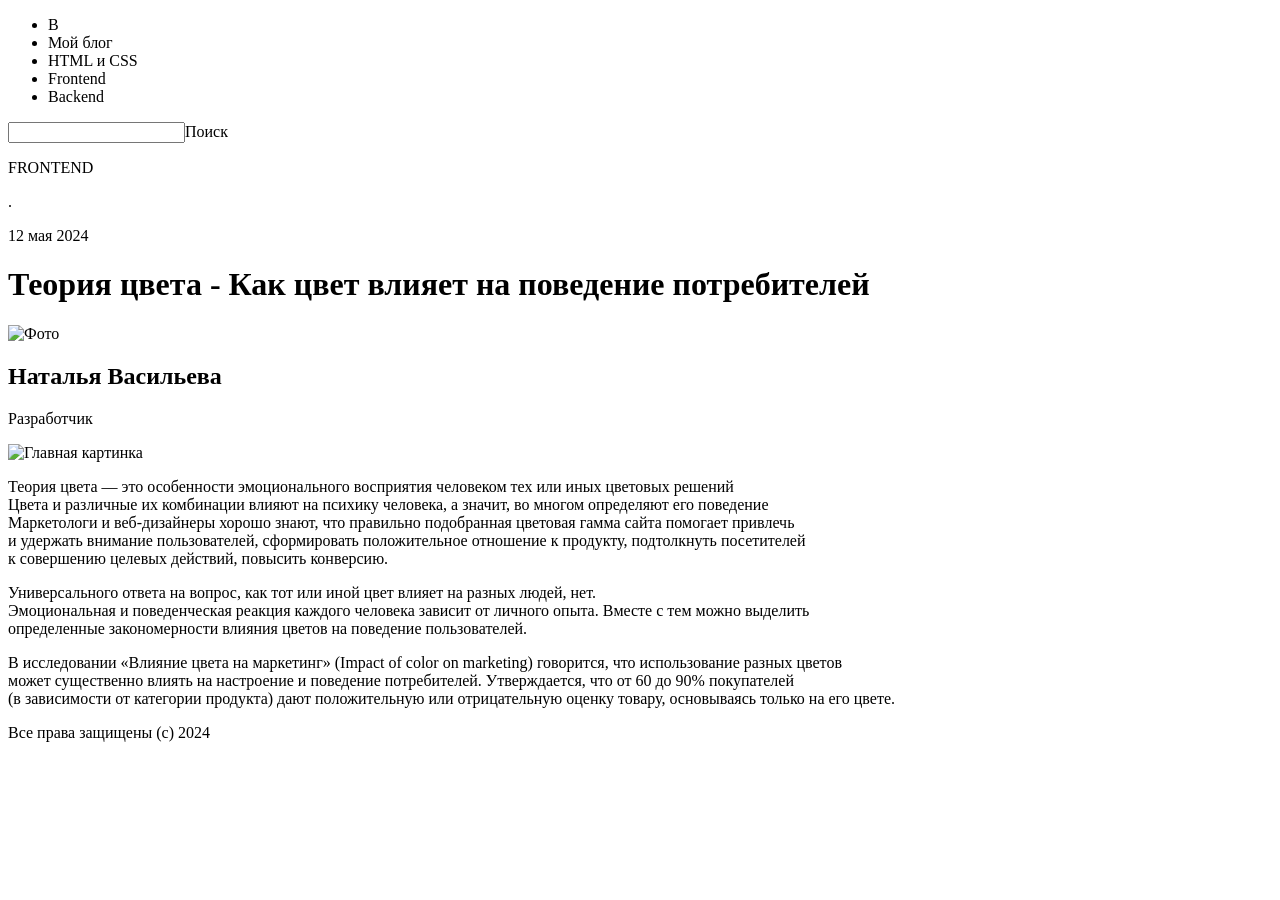
==== index.html @ d699022c "Fix bug Исправлены замечания наставника" ====
<!DOCTYPE html>
<html lang="en">
<head>
    <meta charset="UTF-8">
    <meta name="viewport" content="width=device-width, initial-scale=1.0">
    <title>Document</title>
</head>
<body>
    <header>
        <nav>
            <ul>
                <li>B</li>
                <li>Мой блог</li>
                <li>HTML и CSS</li>
                <li>Frontend</li>
                <li>Backend</li>
            </ul>
            <input>Поиск</input>
        </nav>
    </header>
    <main>
        <p>FRONTEND</p>
        <p>.</p>
        <p>12 мая 2024</p>
        <h1>Теория цвета - Как цвет влияет на поведение потребителей</h1>
        <img src="#" alt="Фото">
        <h2>Наталья Васильева</h2>
        <p>Разработчик</p>
        <img src="#" alt="Главная картинка">
        <p>Теория цвета — это особенности эмоционального восприятия человеком
             тех или иных цветовых решений<br> Цвета и различные их комбинации влияют
              на психику человека, а значит, во многом определяют его поведение <br>
               Маркетологи и веб-дизайнеры хорошо знают, что правильно подобранная
                цветовая гамма сайта помогает привлечь <br> и удержать внимание 
                пользователей, сформировать положительное отношение к продукту, подтолкнуть посетителей <br>
                 к совершению целевых действий, повысить конверсию.
        </p>
        <p>
            Универсального ответа на вопрос, как тот или иной цвет влияет на разных людей, нет. <br>
            Эмоциональная и поведенческая реакция каждого человека зависит от личного опыта. 
            Вместе с тем можно выделить <br> определенные закономерности влияния цветов на поведение 
            пользователей.
        </p>
        <p>
            В исследовании «Влияние цвета на маркетинг» (Impact of color on marketing) говорится,
             что использование разных цветов <br> может существенно влиять на настроение и поведение
              потребителей. Утверждается, что от 60 до 90% покупателей <br> (в зависимости от категории 
              продукта) дают положительную или отрицательную оценку товару, основываясь только на 
              его цвете.
        </p>
    </main>
    <footer>
        <p>Все права защищены (c) 2024</p>
    </footer>
    
</body>
</html>
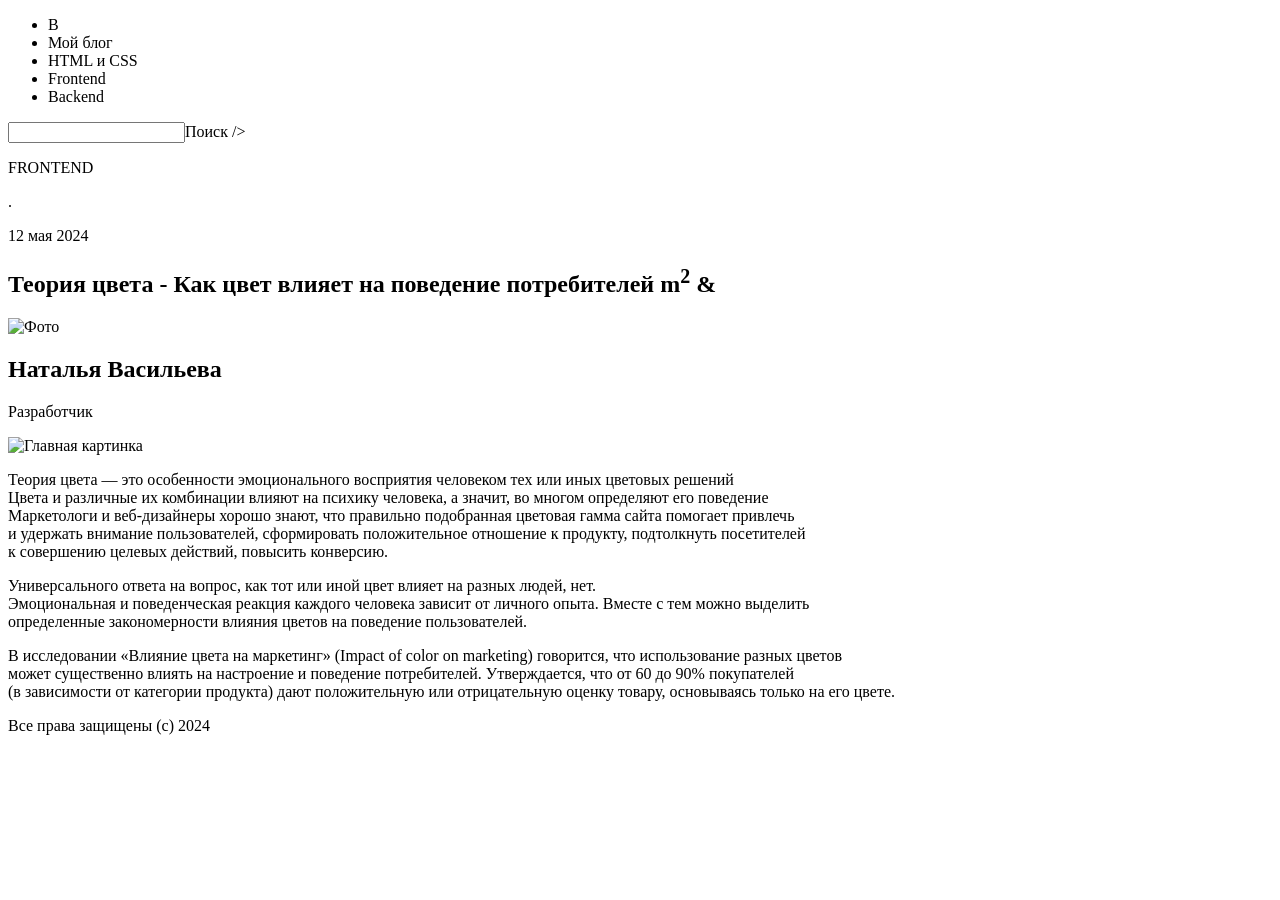
==== commit 166fb429: "New semantck" ====
--- a/index.html
+++ b/index.html
@@ -15,39 +15,47 @@
                 <li>Frontend</li>
                 <li>Backend</li>
             </ul>
-            <input>Поиск</input>
+            <input>Поиск />
         </nav>
     </header>
     <main>
-        <p>FRONTEND</p>
-        <p>.</p>
-        <p>12 мая 2024</p>
-        <h1>Теория цвета - Как цвет влияет на поведение потребителей</h1>
-        <img src="#" alt="Фото">
-        <h2>Наталья Васильева</h2>
-        <p>Разработчик</p>
-        <img src="#" alt="Главная картинка">
-        <p>Теория цвета — это особенности эмоционального восприятия человеком
+        <section>
+            <p>FRONTEND</p>
+            <p>.</p>
+            <p>12 мая 2024</p>
+            <h1>Теория цвета - Как цвет влияет на поведение потребителей m<sup>2</sup> &amp</h1>
+            <img src="#" alt="Фото">
+            <h2>Наталья Васильева</h2>
+            <p>Разработчик</p>
+            <img src="#" alt="Главная картинка">
+        </section>
+        <article>
+            <p>Теория цвета — это особенности эмоционального восприятия человеком
              тех или иных цветовых решений<br> Цвета и различные их комбинации влияют
               на психику человека, а значит, во многом определяют его поведение <br>
                Маркетологи и веб-дизайнеры хорошо знают, что правильно подобранная
                 цветовая гамма сайта помогает привлечь <br> и удержать внимание 
                 пользователей, сформировать положительное отношение к продукту, подтолкнуть посетителей <br>
                  к совершению целевых действий, повысить конверсию.
-        </p>
-        <p>
+            </p>
+        </article>
+        <article>
+            <p>
             Универсального ответа на вопрос, как тот или иной цвет влияет на разных людей, нет. <br>
             Эмоциональная и поведенческая реакция каждого человека зависит от личного опыта. 
             Вместе с тем можно выделить <br> определенные закономерности влияния цветов на поведение 
             пользователей.
-        </p>
-        <p>
+            </p>
+        </article>
+        <article>
+             <p>
             В исследовании «Влияние цвета на маркетинг» (Impact of color on marketing) говорится,
              что использование разных цветов <br> может существенно влиять на настроение и поведение
               потребителей. Утверждается, что от 60 до 90% покупателей <br> (в зависимости от категории 
               продукта) дают положительную или отрицательную оценку товару, основываясь только на 
               его цвете.
-        </p>
+            </p>
+        </article>
     </main>
     <footer>
         <p>Все права защищены (c) 2024</p>
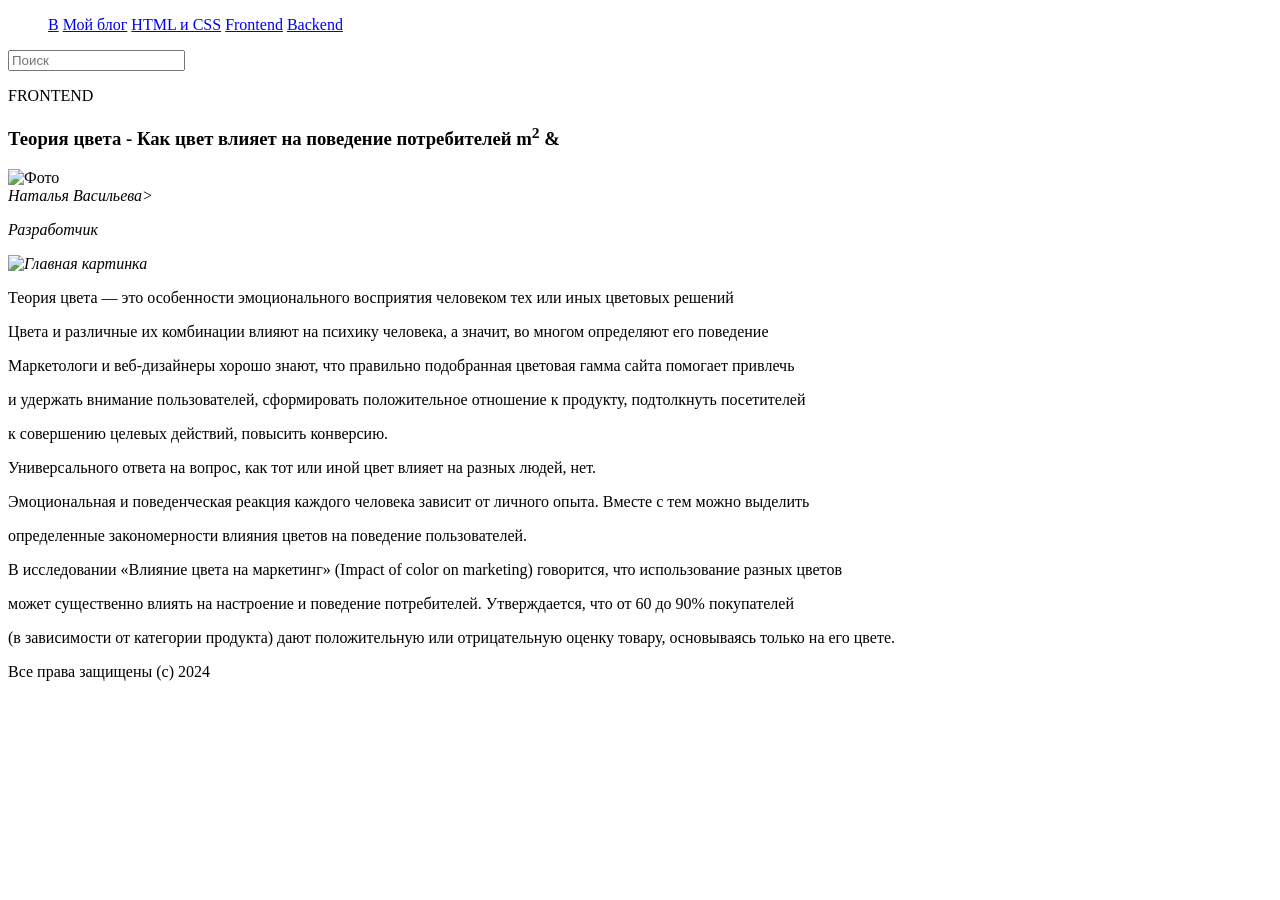
==== commit f7efd452: "Fix bug" ====
--- a/index.html
+++ b/index.html
@@ -1,60 +1,61 @@
 <!DOCTYPE html>
-<html lang="en">
+<html lang="ru">
 <head>
     <meta charset="UTF-8">
     <meta name="viewport" content="width=device-width, initial-scale=1.0">
-    <title>Document</title>
+    <title>Мой Блог</title>
 </head>
 <body>
     <header>
         <nav>
             <ul>
-                <li>B</li>
-                <li>Мой блог</li>
-                <li>HTML и CSS</li>
-                <li>Frontend</li>
-                <li>Backend</li>
+                <a href="#">В</a>
+                <a href="#">Мой блог</a>
+                <a href="#">HTML и CSS</a>
+                <a href="#">Frontend</a>
+                <a href="#">Backend</a>
             </ul>
-            <input>Поиск />
+            <input type="search" placeholder="Поиск">
         </nav>
     </header>
     <main>
-        <section>
+        <article>
+            <section>
             <p>FRONTEND</p>
-            <p>.</p>
-            <p>12 мая 2024</p>
+            <time datetime="12 мая 2024">
             <h1>Теория цвета - Как цвет влияет на поведение потребителей m<sup>2</sup> &amp</h1>
             <img src="#" alt="Фото">
-            <h2>Наталья Васильева</h2>
+            <address>Наталья Васильева>
             <p>Разработчик</p>
             <img src="#" alt="Главная картинка">
         </section>
-        <article>
+        <section>
             <p>Теория цвета — это особенности эмоционального восприятия человеком
-             тех или иных цветовых решений<br> Цвета и различные их комбинации влияют
-              на психику человека, а значит, во многом определяют его поведение <br>
-               Маркетологи и веб-дизайнеры хорошо знают, что правильно подобранная
-                цветовая гамма сайта помогает привлечь <br> и удержать внимание 
-                пользователей, сформировать положительное отношение к продукту, подтолкнуть посетителей <br>
-                 к совершению целевых действий, повысить конверсию.
-            </p>
-        </article>
-        <article>
-            <p>
-            Универсального ответа на вопрос, как тот или иной цвет влияет на разных людей, нет. <br>
-            Эмоциональная и поведенческая реакция каждого человека зависит от личного опыта. 
-            Вместе с тем можно выделить <br> определенные закономерности влияния цветов на поведение 
-            пользователей.
-            </p>
-        </article>
-        <article>
-             <p>
-            В исследовании «Влияние цвета на маркетинг» (Impact of color on marketing) говорится,
-             что использование разных цветов <br> может существенно влиять на настроение и поведение
-              потребителей. Утверждается, что от 60 до 90% покупателей <br> (в зависимости от категории 
-              продукта) дают положительную или отрицательную оценку товару, основываясь только на 
-              его цвете.
-            </p>
+             тех или иных цветовых решений</p>
+            <p>Цвета и различные их комбинации влияют
+            на психику человека, а значит, во многом определяют его поведение</p>
+            <p>Маркетологи и веб-дизайнеры хорошо знают, что правильно подобранная
+            цветовая гамма сайта помогает привлечь</p>
+            <p>и удержать внимание 
+            пользователей, сформировать положительное отношение к продукту, подтолкнуть посетителей</p>
+            <p>к совершению целевых действий, повысить конверсию.</p>
+        </section>
+        <section>
+            <p>Универсального ответа на вопрос, как тот или иной цвет влияет на разных людей, нет.</p>
+            <p>Эмоциональная и поведенческая реакция каждого человека зависит от личного опыта. 
+            Вместе с тем можно выделить</p>
+            <p>определенные закономерности влияния цветов на поведение 
+            пользователей.</p>
+        </section>
+        <section>
+            <p> В исследовании «Влияние цвета на маркетинг» (Impact of color on marketing) говорится,
+             что использование разных цветов</p>
+            <p>может существенно влиять на настроение и поведение
+            потребителей. Утверждается, что от 60 до 90% покупателей</p>
+            <p>(в зависимости от категории 
+            продукта) дают положительную или отрицательную оценку товару, основываясь только на 
+            его цвете.</p>
+        </section>
         </article>
     </main>
     <footer>
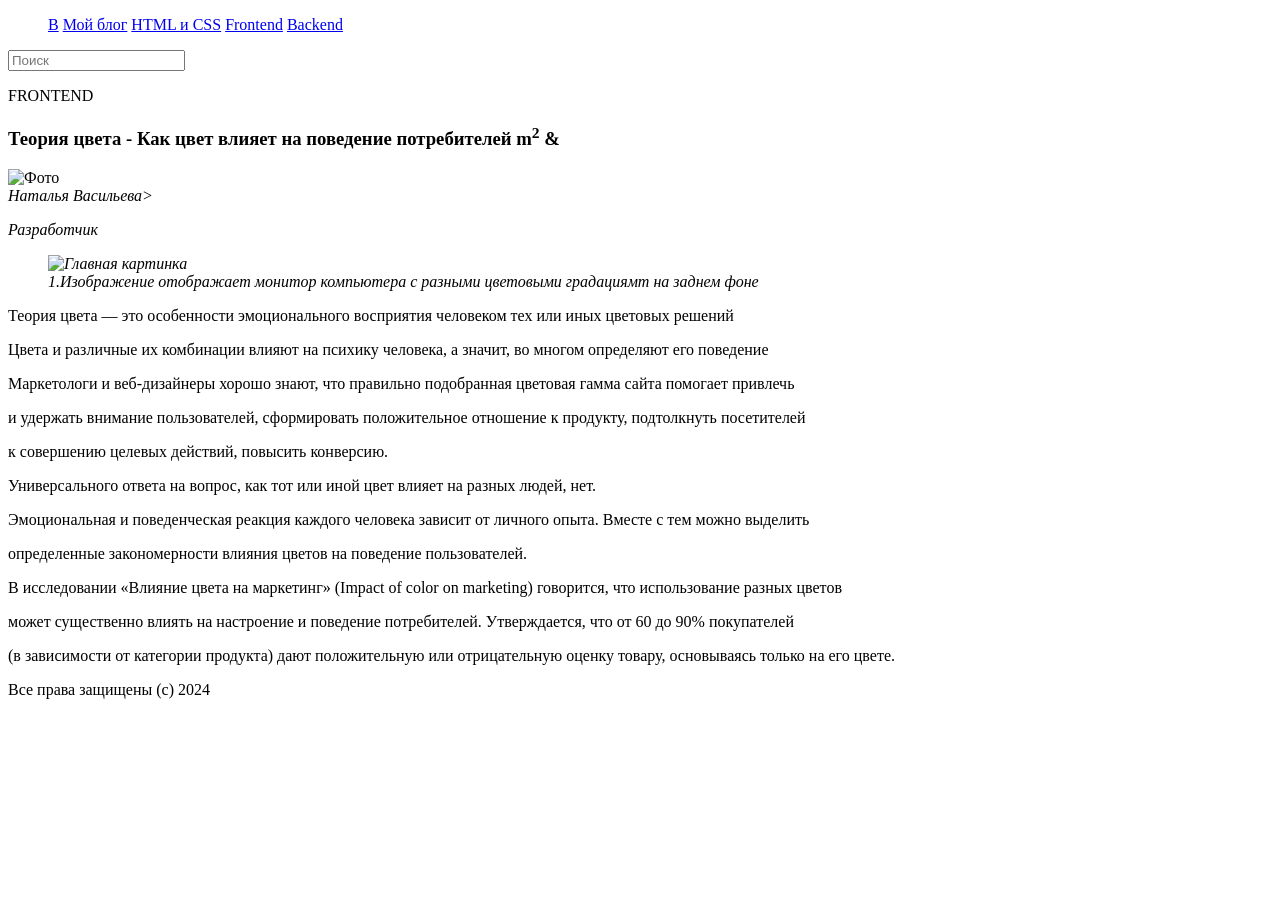
==== commit 0c46dcc3: "Fix bug" ====
--- a/index.html
+++ b/index.html
@@ -27,7 +27,11 @@
             <img src="#" alt="Фото">
             <address>Наталья Васильева>
             <p>Разработчик</p>
-            <img src="#" alt="Главная картинка">
+            <figure>
+                <img src="#" alt="Главная картинка">
+                <figcaption>1.Изображение отображает монитор компьютера с разными цветовыми градациямт на заднем фоне</figcaption>
+            </figure>
+            
         </section>
         <section>
             <p>Теория цвета — это особенности эмоционального восприятия человеком
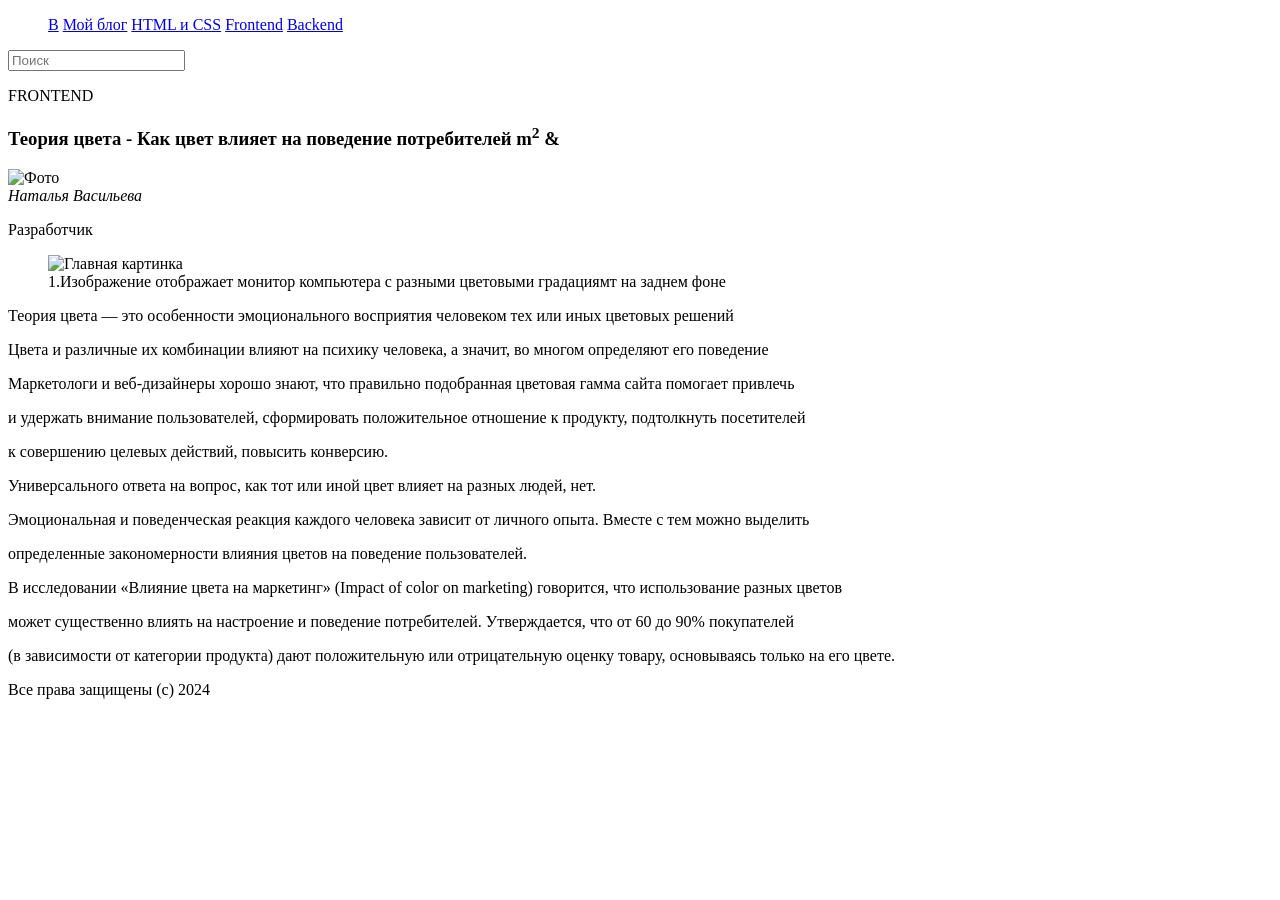
==== commit 15061178: "Fix bug" ====
--- a/index.html
+++ b/index.html
@@ -15,17 +15,17 @@
                 <a href="#">Frontend</a>
                 <a href="#">Backend</a>
             </ul>
-            <input type="search" placeholder="Поиск">
+            <input type="search" placeholder="Поиск" />
         </nav>
     </header>
     <main>
         <article>
             <section>
             <p>FRONTEND</p>
-            <time datetime="12 мая 2024">
+            <time datetime="12 мая 2024"></time>
             <h1>Теория цвета - Как цвет влияет на поведение потребителей m<sup>2</sup> &amp</h1>
             <img src="#" alt="Фото">
-            <address>Наталья Васильева>
+            <address>Наталья Васильева</address>
             <p>Разработчик</p>
             <figure>
                 <img src="#" alt="Главная картинка">
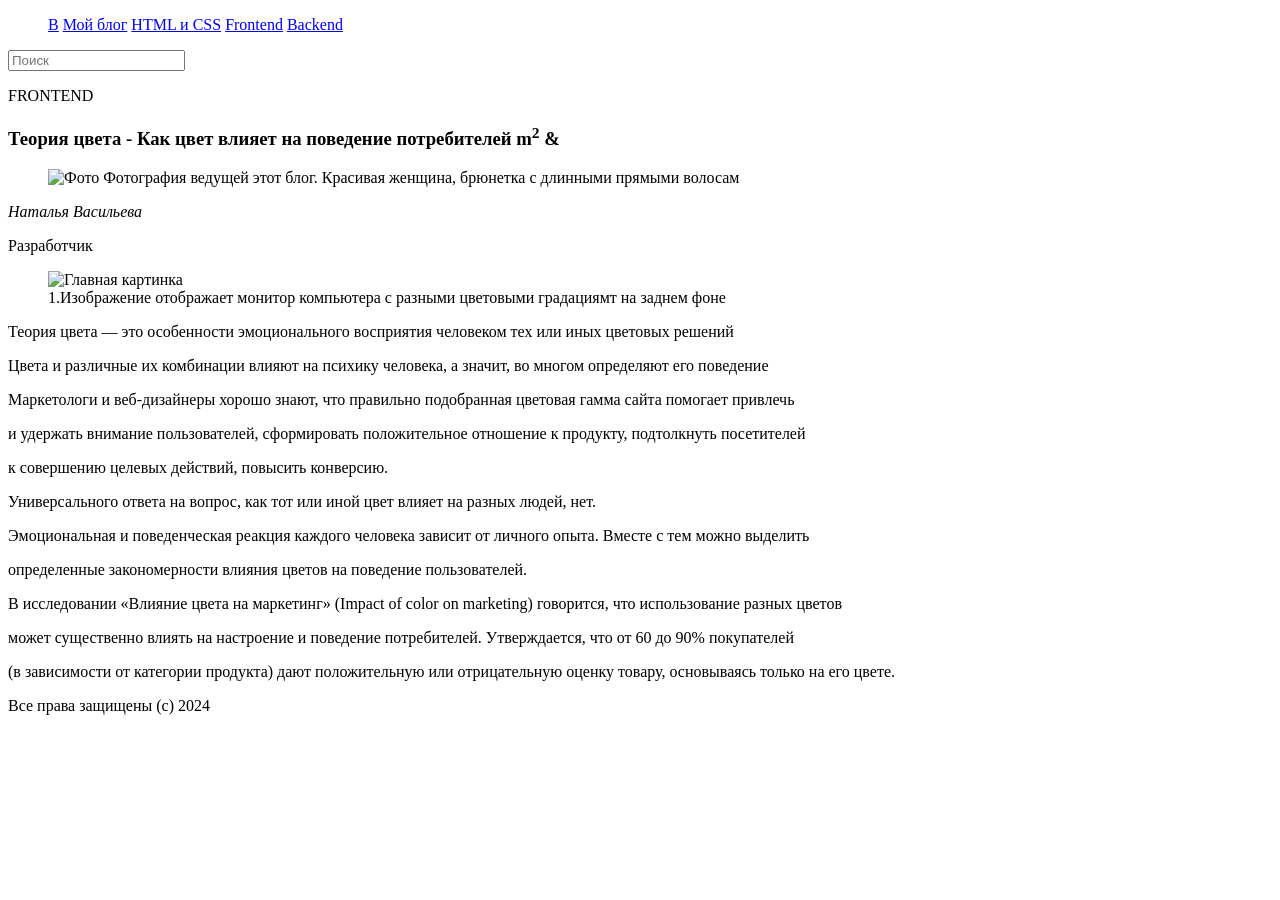
==== commit 7640cfea: "Fix bug" ====
--- a/index.html
+++ b/index.html
@@ -21,45 +21,47 @@
     <main>
         <article>
             <section>
-            <p>FRONTEND</p>
-            <time datetime="12 мая 2024"></time>
-            <h1>Теория цвета - Как цвет влияет на поведение потребителей m<sup>2</sup> &amp</h1>
-            <img src="#" alt="Фото">
-            <address>Наталья Васильева</address>
-            <p>Разработчик</p>
-            <figure>
-                <img src="#" alt="Главная картинка">
-                <figcaption>1.Изображение отображает монитор компьютера с разными цветовыми градациямт на заднем фоне</figcaption>
-            </figure>
-            
-        </section>
-        <section>
-            <p>Теория цвета — это особенности эмоционального восприятия человеком
-             тех или иных цветовых решений</p>
-            <p>Цвета и различные их комбинации влияют
-            на психику человека, а значит, во многом определяют его поведение</p>
-            <p>Маркетологи и веб-дизайнеры хорошо знают, что правильно подобранная
-            цветовая гамма сайта помогает привлечь</p>
-            <p>и удержать внимание 
-            пользователей, сформировать положительное отношение к продукту, подтолкнуть посетителей</p>
-            <p>к совершению целевых действий, повысить конверсию.</p>
-        </section>
-        <section>
-            <p>Универсального ответа на вопрос, как тот или иной цвет влияет на разных людей, нет.</p>
-            <p>Эмоциональная и поведенческая реакция каждого человека зависит от личного опыта. 
-            Вместе с тем можно выделить</p>
-            <p>определенные закономерности влияния цветов на поведение 
-            пользователей.</p>
-        </section>
-        <section>
-            <p> В исследовании «Влияние цвета на маркетинг» (Impact of color on marketing) говорится,
-             что использование разных цветов</p>
-            <p>может существенно влиять на настроение и поведение
-            потребителей. Утверждается, что от 60 до 90% покупателей</p>
-            <p>(в зависимости от категории 
-            продукта) дают положительную или отрицательную оценку товару, основываясь только на 
-            его цвете.</p>
-        </section>
+                <p>FRONTEND</p>
+                <time datetime="12 мая 2024"></time>
+                <h1>Теория цвета - Как цвет влияет на поведение потребителей m<sup>2</sup> &amp</h1>
+                <figure>
+                    <img src="#" alt="Фото">
+                    <figurecaption>Фотография ведущей этот блог. Красивая женщина, брюнетка с длинными прямыми волосам</figurecaption>
+                </figure>
+                <address>Наталья Васильева</address>
+                <p>Разработчик</p>
+                <figure>
+                    <img src="#" alt="Главная картинка">
+                    <figcaption>1.Изображение отображает монитор компьютера с разными цветовыми градациямт на заднем фоне</figcaption>
+                </figure>
+            </section>
+            <section>
+                    <p>Теория цвета — это особенности эмоционального восприятия человеком
+                    тех или иных цветовых решений</p>
+                    <p>Цвета и различные их комбинации влияют
+                    на психику человека, а значит, во многом определяют его поведение</p>
+                    <p>Маркетологи и веб-дизайнеры хорошо знают, что правильно подобранная
+                    цветовая гамма сайта помогает привлечь</p>
+                    <p>и удержать внимание 
+                    пользователей, сформировать положительное отношение к продукту, подтолкнуть посетителей</p>
+                    <p>к совершению целевых действий, повысить конверсию.</p>
+            </section>
+            <section>
+                    <p>Универсального ответа на вопрос, как тот или иной цвет влияет на разных людей, нет.</p>
+                    <p>Эмоциональная и поведенческая реакция каждого человека зависит от личного опыта. 
+                    Вместе с тем можно выделить</p>
+                    <p>определенные закономерности влияния цветов на поведение 
+                    пользователей.</p>
+            </section>
+            <section>
+                    <p> В исследовании «Влияние цвета на маркетинг» (Impact of color on marketing) говорится,
+                    что использование разных цветов</p>
+                    <p>может существенно влиять на настроение и поведение
+                    потребителей. Утверждается, что от 60 до 90% покупателей</p>
+                    <p>(в зависимости от категории 
+                    продукта) дают положительную или отрицательную оценку товару, основываясь только на 
+                    его цвете.</p>
+            </section>
         </article>
     </main>
     <footer>
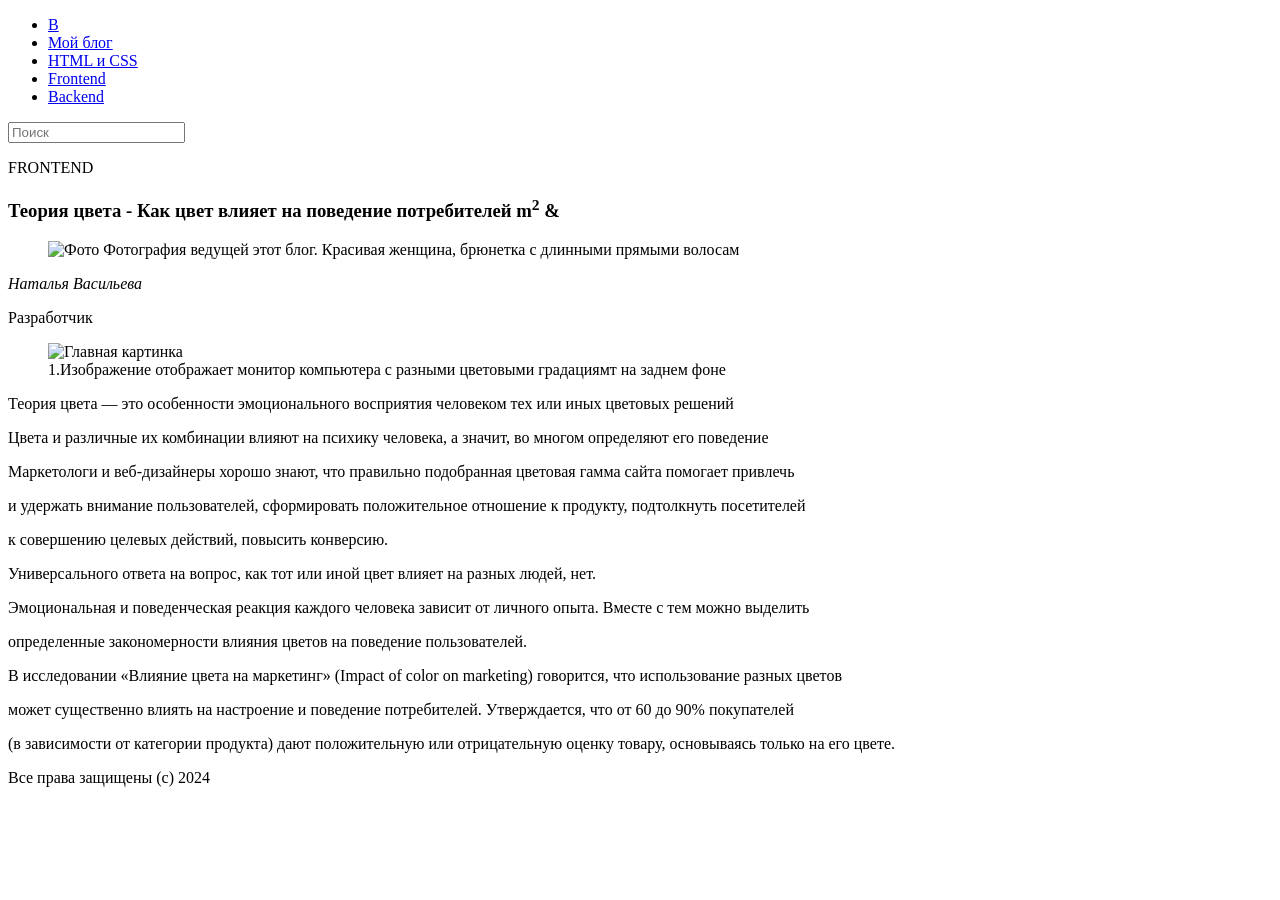
==== commit 941217c5: "Fix bug" ====
--- a/index.html
+++ b/index.html
@@ -9,11 +9,11 @@
     <header>
         <nav>
             <ul>
-                <a href="#">В</a>
-                <a href="#">Мой блог</a>
-                <a href="#">HTML и CSS</a>
-                <a href="#">Frontend</a>
-                <a href="#">Backend</a>
+                <li><a href="#">В</a></li>
+                <li><a href="#">Мой блог</a></li>
+                <li><a href="#">HTML и CSS</a></li>
+                <li><a href="#">Frontend</a></li>
+                <li><a href="#">Backend</a></li>
             </ul>
             <input type="search" placeholder="Поиск" />
         </nav>
